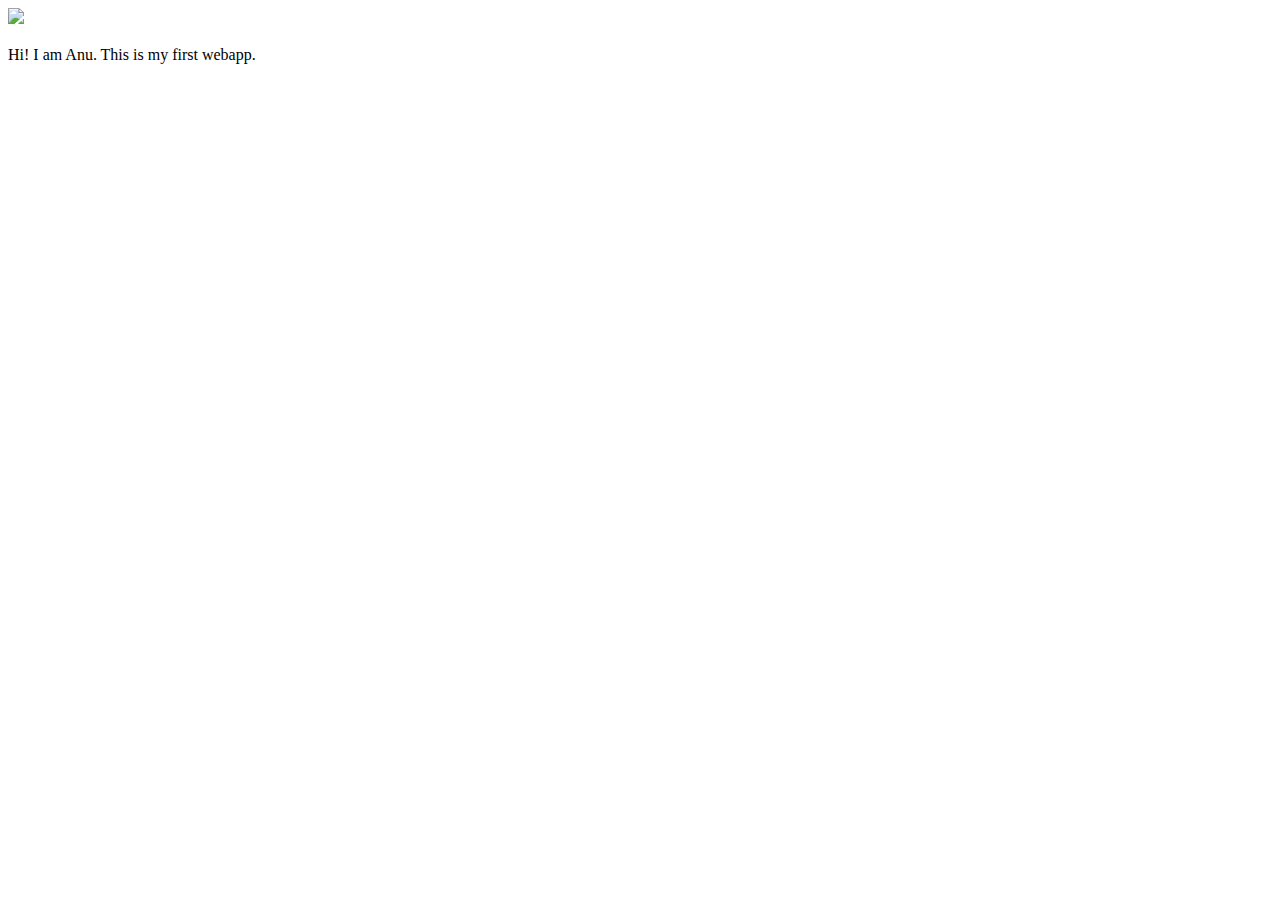
==== ui/index.html @ 1f2615ad "[imad-console] Updates ui/index.html" ====
<!doctype html>
<html>
    <head>
        <link href="/ui/style.css" rel="stylesheet" />
    </head>
    <body>
        <div class="center">
            <img src="/ui/madi.png" class="img-medium"/>
        </div>
        <br>
        <div class="center text-big bold">
            Hi! I am Anu. This is my first webapp.
        </div>
        <script type="text/javascript" src="/ui/main.js">
        </script>
    </body>
</html>
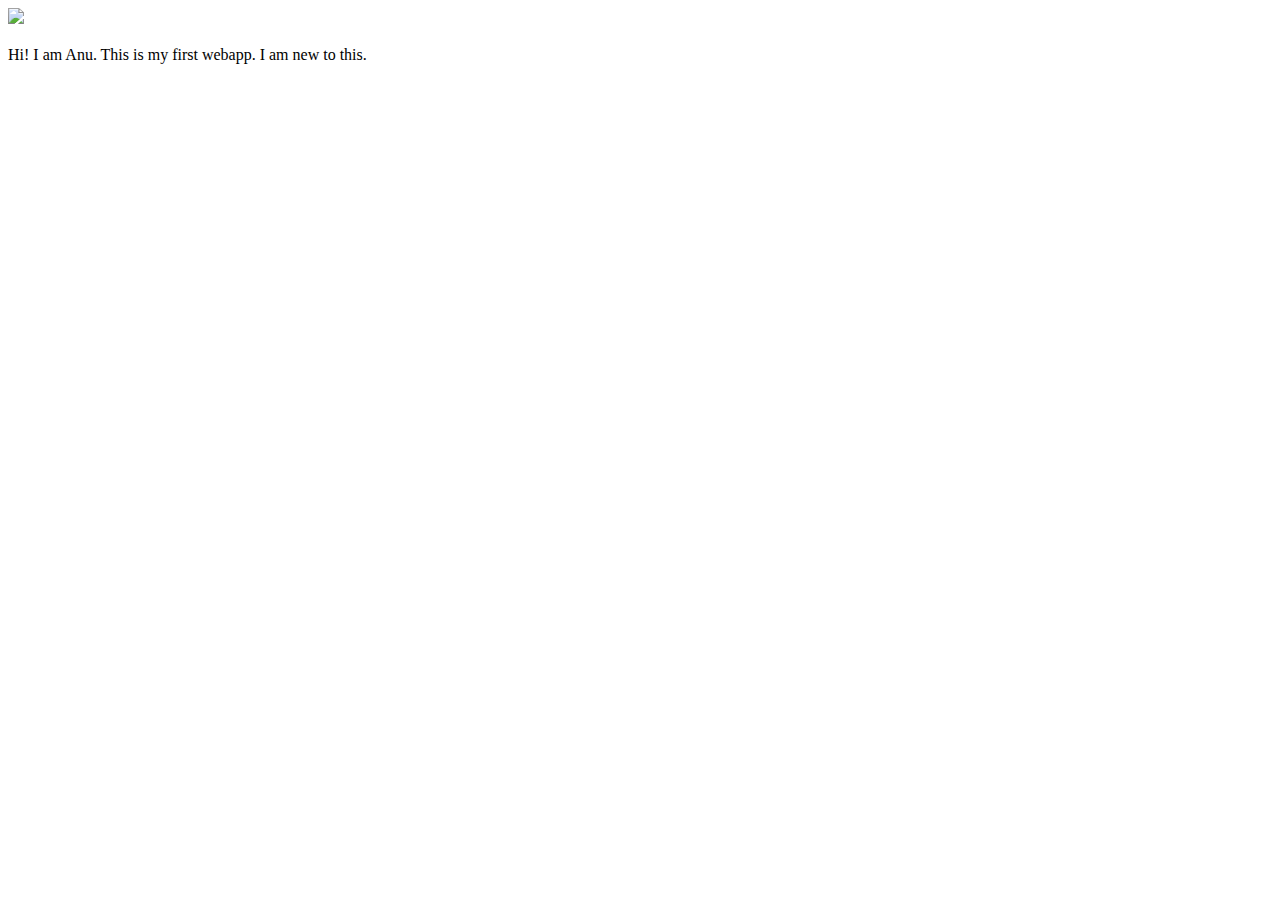
==== commit 9dc4e1f2: "[imad-console] Updates ui/index.html" ====
--- a/ui/index.html
+++ b/ui/index.html
@@ -10,6 +10,7 @@
         <br>
         <div class="center text-big bold">
             Hi! I am Anu. This is my first webapp.
+            I am new to this.
         </div>
         <script type="text/javascript" src="/ui/main.js">
         </script>
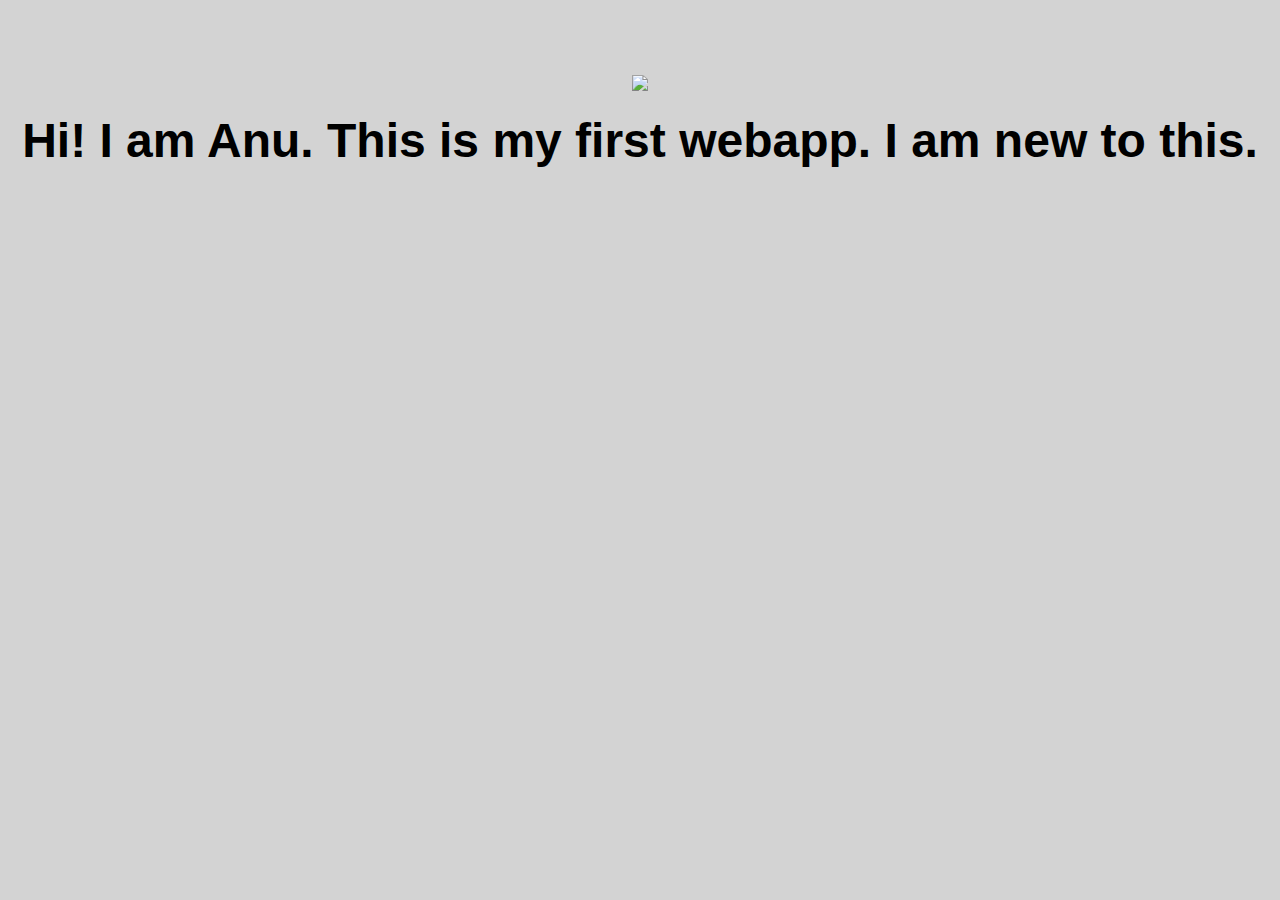
==== commit c24eee92: "[imad-console] Updates ui/index.html" ====
--- a/ui/index.html
+++ b/ui/index.html
@@ -12,6 +12,8 @@
             Hi! I am Anu. This is my first webapp.
             I am new to this.
         </div>
+        <script>
+            alert('Hi.. I am javascript');
         <script type="text/javascript" src="/ui/main.js">
         </script>
     </body>
--- a/ui/style.css
+++ b/ui/style.css
@@ -0,0 +1,31 @@
+body {
+    font-family: sans-serif;
+    background-color: lightgrey;
+    margin-top: 75px;
+}
+
+.center {
+    text-align: center;
+}
+
+.text-big {
+    font-size: 300%;
+}
+
+.bold {
+    font-weight: bold;
+}
+
+.img-medium {
+    height: 200px;
+}
+
+ .container{
+    max-width: 800px;
+    color: red;
+    margin: 0 auto;
+    font-family: sans-serif;
+    padding-left: 20px;
+    padding-right: 20px;
+    padding-top: 60px;
+ }